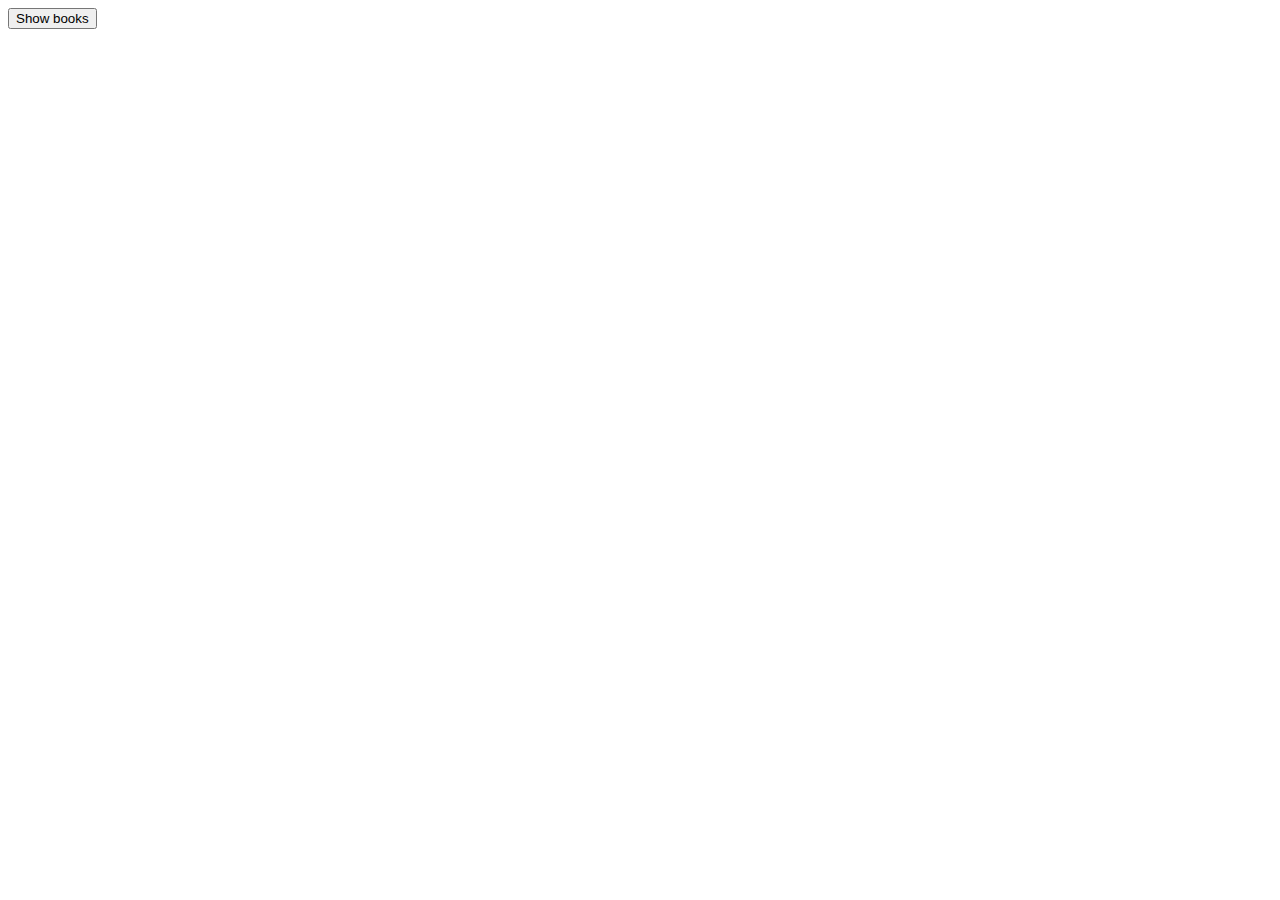
==== HTTP/index.html @ 7c936e5a "add mockapi" ====
<!DOCTYPE html>
<html lang="en">
  <head>
    <meta charset="UTF-8" />
    <meta name="viewport" content="width=device-width, initial-scale=1.0" />
    <title>Document</title>
  </head>
  <body>
    <button class="show">Show books</button>
    <ul class="list"></ul>
    <script src="./index.js"></script>
  </body>
</html>
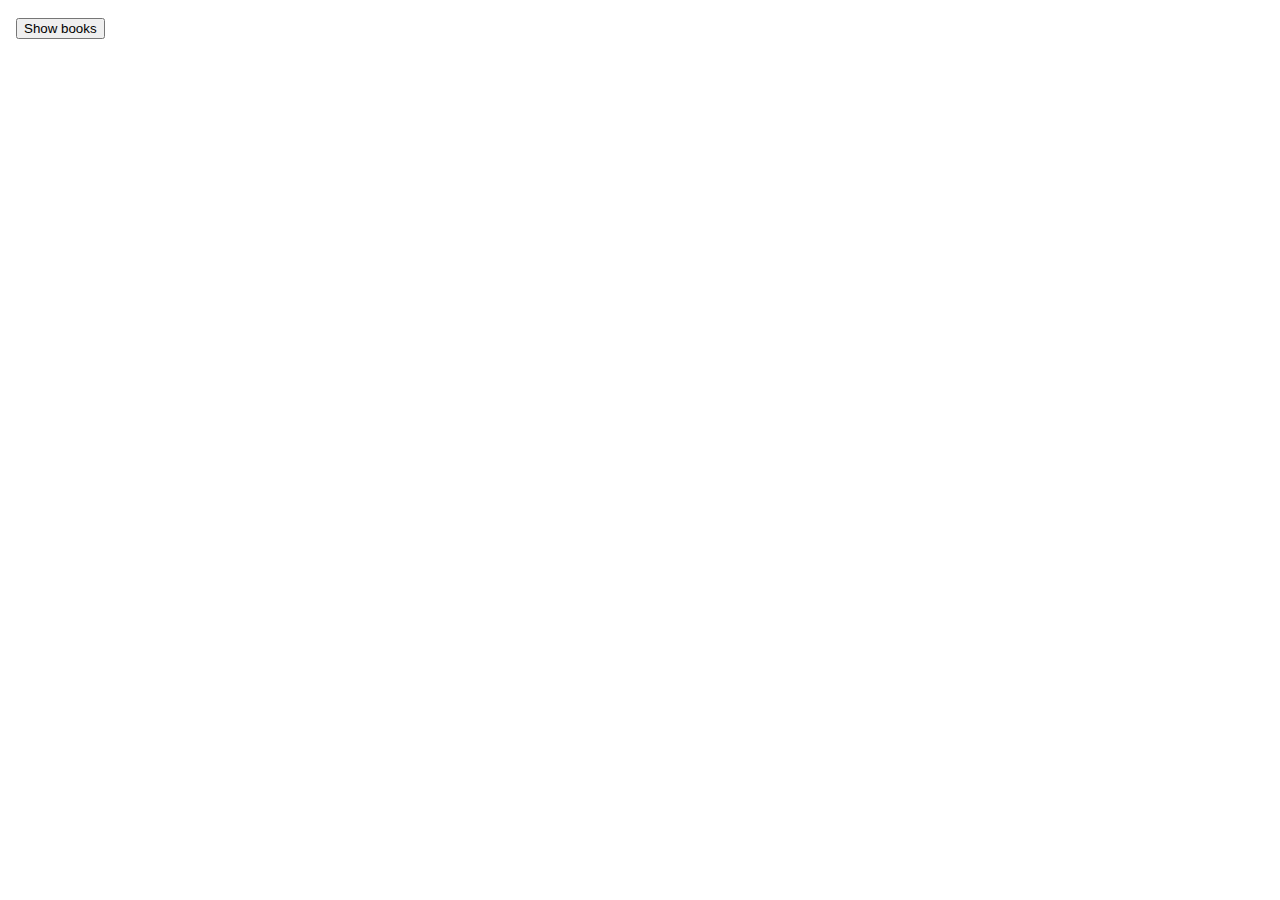
==== commit 9f68ebb0: "add button deleteBook" ====
--- a/HTTP/index.html
+++ b/HTTP/index.html
@@ -3,11 +3,12 @@
   <head>
     <meta charset="UTF-8" />
     <meta name="viewport" content="width=device-width, initial-scale=1.0" />
-    <title>Document</title>
+    <title>Library</title>
+    <link rel="stylesheet" href="./index.css" />
   </head>
   <body>
-    <button class="show">Show books</button>
-    <ul class="list"></ul>
-    <script src="./index.js"></script>
+    <button>Show books</button>
+    <ol class="book-list"></ol>
+    <script type="module" src="./index.js"></script>
   </body>
 </html>
--- a/HTTP/index.css
+++ b/HTTP/index.css
@@ -0,0 +1,16 @@
+body {
+  margin: 16px;
+  line-height: 1.5;
+  color: #212121;
+  font-family: sans-serif;
+}
+
+p {
+  margin: 0;
+}
+
+.book-list {
+  margin: 0;
+  /* list-style: none; */
+  padding: 24px;
+}
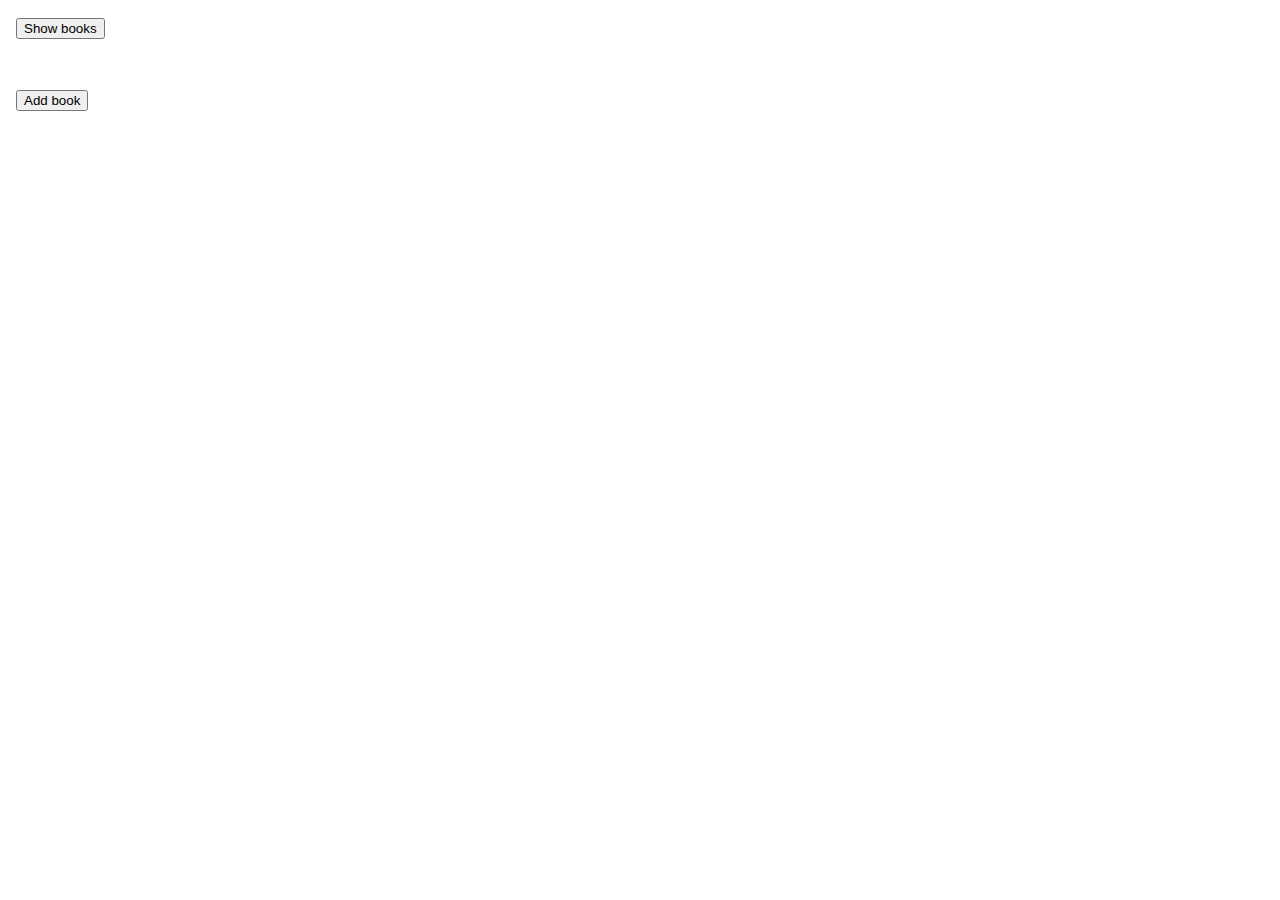
==== commit d6833c68: "add hide books" ====
--- a/HTTP/index.html
+++ b/HTTP/index.html
@@ -7,8 +7,10 @@
     <link rel="stylesheet" href="./index.css" />
   </head>
   <body>
-    <button>Show books</button>
+    <button class="fetch">Show books</button>
     <ol class="book-list"></ol>
-    <script type="module" src="./index.js"></script>
+    <button class="add">Add book</button>
+    <div class="formWrapper"></div>
+    <script src="./index.js" type="module"></script>
   </body>
 </html>
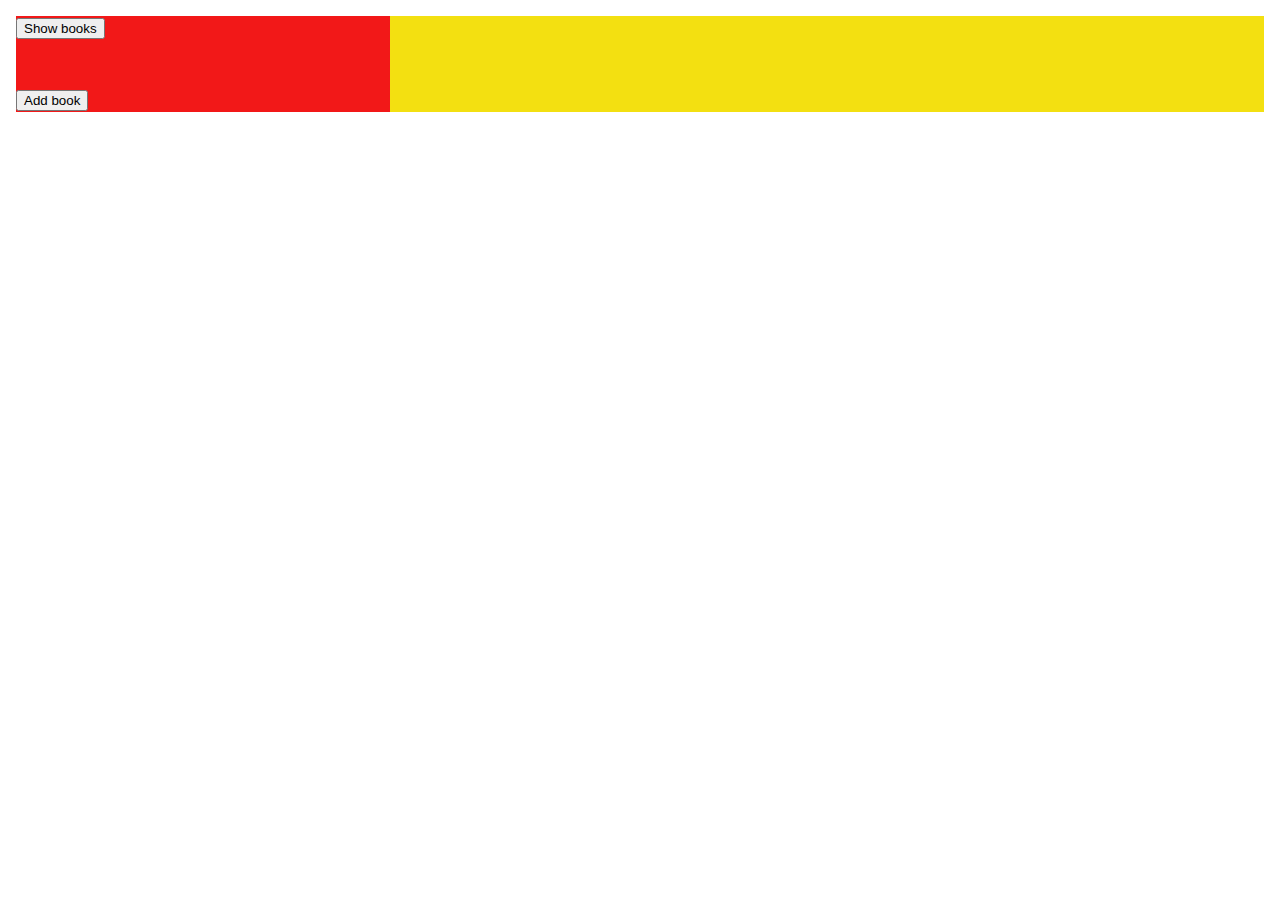
==== commit 1b6f84f6: "add preview to rightDiv and fix Edit and Add book" ====
--- a/HTTP/index.html
+++ b/HTTP/index.html
@@ -7,10 +7,16 @@
     <link rel="stylesheet" href="./index.css" />
   </head>
   <body>
-    <button class="fetch">Show books</button>
-    <ol class="book-list"></ol>
-    <button class="add">Add book</button>
-    <div class="formWrapper"></div>
+    <div class="root">
+      <div class="left">
+        <button class="fetch">Show books</button>
+        <ol class="book-list"></ol>
+        <button class="add">Add book</button>
+      </div>
+      <div class="right">
+        <div class="formWrapper"></div>
+      </div>
+    </div>
     <script src="./index.js" type="module"></script>
   </body>
 </html>
--- a/HTTP/index.css
+++ b/HTTP/index.css
@@ -1,3 +1,15 @@
+.root {
+  display: flex;
+}
+
+.left {
+  background-color: #f21818;
+  width: 30%;
+}
+.right {
+  background-color: #f3e011;
+  width: 70%;
+}
 body {
   margin: 16px;
   line-height: 1.5;
